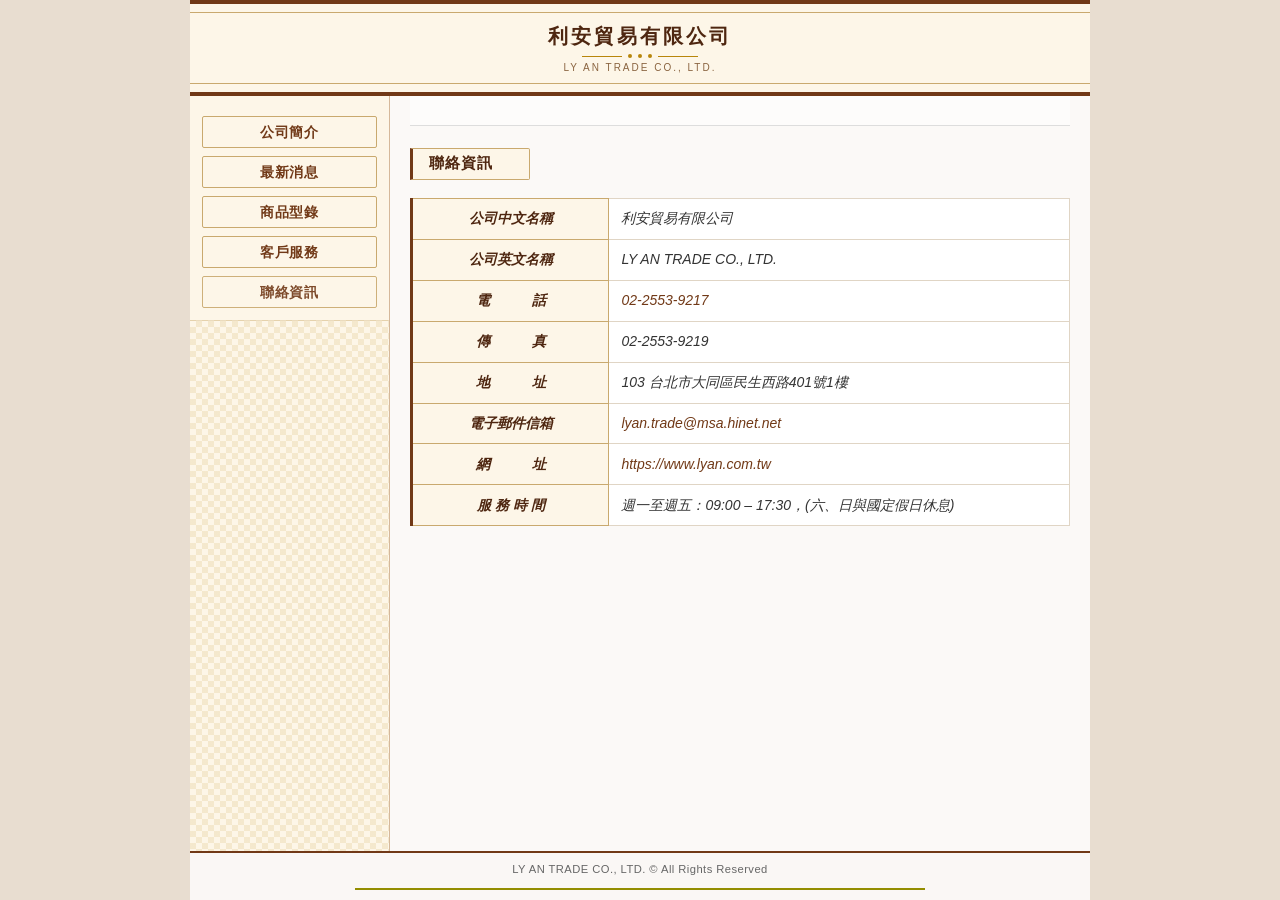
==== addressbook.html @ f28cb5dc "initial deployment" ====
<!DOCTYPE html>
<html lang="zh-Hant">

<head>
  <meta charset="UTF-8">
  <meta name="viewport" content="width=device-width, initial-scale=1.0">
  <meta name="description" content="利安貿易有限公司聯絡資訊：電話 02-2553-9217，地址台北市大同區民生西路401號1樓，電子郵件 lyan.trade@msa.hinet.net。">
  <title>聯絡資訊 - 利安貿易有限公司 LY AN TRADE CO.,LTD.</title>

  <style>
    /* =============================================
       CSS 自訂變數 (Color / Layout Tokens)
    ============================================= */
    :root {
      --color-primary:    #713917;
      --color-primary-dk: #4e2610;
      --color-gold:       #b8860b;
      --color-text:       #333333;
      --color-text-light: #666666;
      --color-white:      #ffffff;
      --color-bg-nav:     #f5ede3;
      --color-th:         #cccccc;
      --color-td:         #eeeeee;
      --color-border:     #713917;

      --font-base: "Microsoft JhengHei", "PingFang TC", "Noto Sans TC", Arial, sans-serif;

      --nav-w:  200px;
      --max-w:  900px;
      --gap:    1.25rem;
    }

    /* =============================================
       Reset & Base
    ============================================= */
    *, *::before, *::after {
      box-sizing: border-box;
      margin: 0;
      padding: 0;
    }

    html {
      font-size: 16px;
      scroll-behavior: smooth;
    }

    body {
      font-family: var(--font-base);
      color: var(--color-text);
      background-color: #e8ddd0;
      min-height: 100vh;
    }

    a {
      color: var(--color-primary);
      text-decoration: none;
    }

    a:hover,
    a:focus-visible {
      text-decoration: underline;
    }

    img {
      display: block;
      max-width: 100%;
      height: auto;
    }

    ul { list-style: none; }

    /* =============================================
       Page Wrapper
    ============================================= */
    .page-wrapper {
      max-width: var(--max-w);
      margin: 0 auto;
      display: flex;
      flex-direction: column;
      min-height: 100vh;
    }

    /* =============================================
       Header
    ============================================= */
    /* =============================================
       Site Header — Style B 米色寬帶雙線金框
    ============================================= */
    .site-header {
      background: #fdf6e8;
      display: flex;
      align-items: center;
      justify-content: center;
      padding: 18px 28px;
      min-height: 96px;
      border-top: 4px solid #713917;
      border-bottom: 4px solid #713917;
      position: relative;
    }

    .site-header::before {
      content: '';
      position: absolute;
      top: 8px;
      left: 0;
      right: 0;
      height: 1px;
      background: #c9a96e;
    }

    .site-header::after {
      content: '';
      position: absolute;
      bottom: 8px;
      left: 0;
      right: 0;
      height: 1px;
      background: #c9a96e;
    }

    .header-inner {
      text-align: center;
      display: flex;
      flex-direction: column;
      gap: 4px;
      align-items: center;
    }

    .site-title-cn {
      font-size: 20px;
      font-weight: 700;
      color: #4e2610;
      letter-spacing: 0.15em;
      margin: 0;
    }

    .title-dot-row {
      display: flex;
      gap: 6px;
      align-items: center;
    }

    .title-dot {
      width: 4px;
      height: 4px;
      border-radius: 50%;
      background: #b8860b;
    }

    .title-line {
      width: 40px;
      height: 0.5px;
      background: #b8860b;
    }

    .site-title-en {
      font-size: 10px;
      font-weight: 400;
      color: #8a6440;
      letter-spacing: 0.2em;
      margin: 0;
    }

    @media (max-width: 540px) {
      .site-title-cn { font-size: 18px; }
    }

    /* =============================================
       Content Wrapper — CSS Grid (nav + main)
    ============================================= */
    .content-wrapper {
      flex: 1;
      display: grid;
      grid-template-columns: var(--nav-w) 1fr;
      grid-template-areas: "nav main";
      background-color: rgba(255, 255, 255, 0.84);
      }

    /* =============================================
       Side Navigation
    ============================================= */
        /* =============================================
       Side Navigation — Style B 金框印章按鈕
    ============================================= */
    .site-nav {
      grid-area: nav;
      padding: 0;
      border-right: 1px solid #d5b89a;
      background: #fdf6e8;
      display: flex;
      flex-direction: column;
      align-self: stretch;
    }

    .site-nav ul {
      padding: 1.25rem 0.75rem 0.75rem;
      display: flex;
      flex-direction: column;
      gap: 0.5rem;
    }

    .site-nav li a {
      display: flex;
      align-items: center;
      justify-content: center;
      height: 32px;
      padding: 0 0.5rem;
      font-size: 0.88rem;
      font-weight: 600;
      color: #713917;
      border: 1px solid #c9a96e;
      border-radius: 2px;
      letter-spacing: 0.05em;
      text-decoration: none;
      transition: background 0.18s, color 0.18s;
    }

    .site-nav li a:hover,
    .site-nav li a:focus-visible {
      background: #713917;
      color: #f5e6c8;
    }
    .site-nav::after {
      content: '';
      flex: 1;
      min-height: 20px;
      border-top: 0.5px solid rgba(201,169,110,.35);
      background-image:
        linear-gradient(45deg, rgba(184,134,11,.12) 25%, transparent 25%),
        linear-gradient(-45deg, rgba(184,134,11,.12) 25%, transparent 25%),
        linear-gradient(45deg, transparent 75%, rgba(184,134,11,.12) 75%),
        linear-gradient(-45deg, transparent 75%, rgba(184,134,11,.12) 75%);
      background-size: 12px 12px;
      background-position: 0 0, 0 6px, 6px -6px, -6px 0;
    }

    /* 目前頁面 active 狀態 */
    .site-nav li a[aria-current="page"] {
      color: var(--color-primary);
      font-weight: 700;
      opacity: 0.9;
    }
    .site-nav li a[aria-current="page"]:hover,
    .site-nav li a[aria-current="page"]:focus-visible { color: #f5e6c8; }

    /* =============================================
       Main Content
    ============================================= */
    .site-main {
      grid-area: main;
      padding: 0 1.25rem 1.5rem;
      min-width: 0;
    }

    /* =============================================
       Ticker（CSS animation 取代 <marquee>）
    ============================================= */
    .ticker-wrap {
      overflow: hidden;
      background-color: rgba(255, 255, 255, 0.55);
      border-bottom: 1px solid #ddd;
      padding: 0.3rem 0;
      margin-bottom: 0.9rem;
    }

    .ticker-track {
      display: inline-block;  /* inline-block 讓 padding-left:100% 相對父元素計算 */
      padding-left: 100%;     /* 100% = .ticker-wrap 寬度 → 文字推到右側螢幕外 */
      white-space: nowrap;
      animation: ticker-scroll 22s linear infinite;
    }

    .ticker-track:hover {
      animation-play-state: paused;
    }

    .ticker-text {
      font-size: 0.88rem;
      color: var(--color-primary);
    }

    @keyframes ticker-scroll {
      0%   { transform: translateX(0); }       /* 從右側螢幕外進入 */
      100% { transform: translateX(-100%); }   /* 完整向左捲出 */
    }

    /* =============================================
       Section: 聯絡資訊
    ============================================= */
    .contact-section {
      padding-top: 0.5rem;
    }

    /* 區塊標題列 */
        /* =============================================
       Section Heading Bar — Style B 米色左棕框標籤
    ============================================= */
    .section-heading-bar {
      display: inline-flex;
      align-items: center;
      height: 32px;
      min-width: 120px;
      padding: 0 1rem;
      margin-bottom: 1.1rem;
      background: #fdf6e8;
      border: 1px solid #c9a96e;
      border-left: 3px solid #713917;
      border-radius: 0 2px 2px 0;
    }

    .section-heading-bar span {
      font-size: 0.95rem;
      font-weight: 700;
      color: #4e2610;
      letter-spacing: 0.06em;
    }

    /* =============================================
       Contact Table
    ============================================= */
    .contact-table {
      width: 100%;
      border-collapse: collapse;
      font-size: 0.875rem;
      line-height: 1.6;
    }

    .contact-table th,
    .contact-table td {
      padding: 0.55rem 0.75rem;
      vertical-align: middle;
    }

    .contact-table th {
      background: #fdf6e8;
      color: #4e2610;
      font-weight: 600;
      text-align: center;
      white-space: nowrap;
      width: 30%;
      border: 1px solid #c9a96e;
      border-left: 3px solid #713917;
    }

    .contact-table td {
      background: #ffffff;
      color: var(--color-text);
      border: 1px solid #e0d5c5;
    }

    .contact-table a {
      color: var(--color-primary);
      word-break: break-all;
    }

    .contact-table a:hover {
      text-decoration: underline;
    }

    /* 電話連結樣式 */
    a[href^="tel:"],
    a[href^="mailto:"] {
      font-weight: 500;
    }

    /* =============================================
       Footer
    ============================================= */
    .site-footer {
      background-color: rgba(255, 255, 255, 0.78);
      border-top: 2px solid var(--color-primary);
      padding: 0.65rem 1rem;
      text-align: center;
    }

    .footer-inner {
      display: flex;
      flex-direction: column;
      align-items: center;
      gap: 0.4rem;
    }

    .footer-copy {
      font-size: 0.7rem;
      color: var(--color-text-light);
      letter-spacing: 0.04em;
    }

    .footer-deco {
      width: 100%;
      max-width: 570px;
      height: 8px;
      background-image: url('./image/imge/1-1.gif');
      background-repeat: no-repeat;
      background-position: center;
      background-size: 570px 8px;
    }

    /* =============================================
       漢堡抽屜 — 桌機預設（隱藏）
       在 ≤540px media 中啟用
    ============================================= */
    .nav-drawer-toggle,
    .nav-drawer-close { display: none; }

    /* 半透明遮罩：JS 加 .active 後顯示 */
    .nav-backdrop {
      display: none;
      position: fixed;
      inset: 0;
      background: rgba(0, 0, 0, .45);
      z-index: 199;
      cursor: pointer;
    }
    .nav-backdrop.active { display: block; }

        /* =============================================
       RWD — Tablet ( ≤ 768px )
    ============================================= */
    @media (max-width: 768px) {
      :root { --nav-w: 160px; }

      .site-nav li a {
        font-size: 0.85rem;
      }

      .contact-table th {
        width: 35%;
        font-size: 0.82rem;
      }

      .contact-table td {
        font-size: 0.82rem;
      }
    }

    /* =============================================
       RWD — Mobile ( ≤ 540px ) — 漢堡抽屜版面
    ============================================= */
    @media (max-width: 540px) {

      /* 內容區：移除 nav 欄，主內容佔滿全寬 */
      .content-wrapper {
        grid-template-columns: 1fr;
        grid-template-areas: "main";
      }

      /* 漢堡按鈕：顯示於 header 右側 */
      .nav-drawer-toggle {
        display: flex;
        align-items: center;
        justify-content: center;
        position: absolute;
        right: .85rem;
        top: 50%;
        transform: translateY(-50%);
        width: 44px; height: 44px;
        font-size: 1.4rem;
        line-height: 1;
        color: #fff;
        background: var(--color-primary);
        border: 2px solid var(--color-primary-dk);
        border-radius: 5px;
        cursor: pointer;
        z-index: 10;
        box-shadow: 0 2px 5px rgba(0,0,0,.22);
      }
      .nav-drawer-toggle:hover,
      .nav-drawer-toggle:focus-visible {
        background: var(--color-primary-dk);
      }

      /* 關閉按鈕 */
      .nav-drawer-close {
        display: flex;
        align-items: center;
        justify-content: flex-end;
        width: 100%;
        padding: .4rem .1rem .75rem;
        font-size: 1.2rem;
        color: var(--color-primary-dk);
        background: none;
        border: none;
        cursor: pointer;
      }
      .nav-drawer-close:hover,
      .nav-drawer-close:focus-visible { color: var(--color-primary); }

      /* Nav → fixed 左側抽屜 */
      .site-nav {
        position: fixed;
        top: 0; left: 0;
        width: 260px;
        height: 100%;
        overflow-y: auto;
        background: #fdf6e8;
        border-right: 2px solid #c9a96e;
        border-bottom: none;
        padding: .5rem .8rem 2.5rem;
        transform: translateX(-100%);
        transition: transform .25s ease;
        z-index: 200;
        box-shadow: 3px 0 18px rgba(0,0,0,.18);
      }
      .site-nav.drawer-open { transform: translateX(0); }

      .site-nav ul {
        flex-direction: column;
        flex-wrap: nowrap;
        gap: 0;
        padding: 0 .25rem;
      }
      #site-nav li a {
        display: flex !important;
        align-items: center;
        height: auto !important;
        min-height: 44px;
        padding: .65rem .85rem !important;
        font-size: .92rem;
        font-weight: 600;
        color: var(--color-primary-dk) !important;
        background-color: transparent !important;
        border: none !important;
        border-radius: 0 !important;
        border-bottom: 1px solid #e2d0b8 !important;
        letter-spacing: .03em;
        text-decoration: none;
        cursor: pointer;
        touch-action: manipulation;
        -webkit-tap-highlight-color: rgba(113,57,23,.15);
      }
      #site-nav li a:hover,
      #site-nav li a:focus-visible {
        background-color: rgba(113,57,23,.08) !important;
        color: var(--color-primary) !important;
      }

      .site-main { padding: .75rem; }

      .section-heading-bar {
        width: 100%;
        justify-content: center;
      }

      /* Contact table 改為區塊堆疊 */
      .contact-table,
      .contact-table thead,
      .contact-table tbody,
      .contact-table tr {
        display: block;
        width: 100%;
      }

      .contact-table tr {
        display: flex;
        flex-direction: column;
        margin-bottom: 0.4rem;
        border: 1px solid #d5d5d5;
        border-radius: 4px;
        overflow: hidden;
      }

      .contact-table th {
        width: 100%;
        text-align: left;
        padding: 0.35rem 0.65rem;
        background-color: #c8c8c8;
        font-size: 0.78rem;
        white-space: normal;
      }

      .contact-table td {
        width: 100%;
        padding: 0.4rem 0.65rem;
        font-size: 0.82rem;
        border: none;
        border-top: 1px solid #d5d5d5;
      }

      .footer-deco {
        background-size: 100% 8px;
        max-width: 100%;
      }
    }

    /* =============================================
       RWD — Small mobile ( ≤ 380px )
    ============================================= */
    @media (max-width: 380px) {
      .site-nav li a {
        height: 34px;
      }
    }

    /* =============================================
       Accessibility & Motion
    ============================================= */
    @media (prefers-reduced-motion: reduce) {
      .ticker-track {
        animation: none;
        padding-left: 0.75rem;
      }
      .ticker-wrap {
        padding: 0.3rem 0;
      }
    }

    :focus-visible {
      outline: 2px solid var(--color-primary);
      outline-offset: 2px;
    }

    @media print {
      body { background: white; }
      .ticker-wrap { display: none; }
      .site-nav li a { background-image: none; border: 1px solid #ccc; }
      .contact-table th { background-color: #eee; }
    }
  </style>
</head>

<body>
  <div class="page-wrapper">

    <!-- ===== Header ===== -->
    <header class="site-header">
      <div class="header-inner">
        <h1 class="site-title-cn">利安貿易有限公司</h1>
        <div class="title-dot-row">
          <div class="title-line"></div>
          <div class="title-dot"></div>
          <div class="title-dot"></div>
          <div class="title-dot"></div>
          <div class="title-line"></div>
        </div>
        <p class="site-title-en">LY AN TRADE CO., LTD.</p>
      <!-- 漢堡按鈕：手機版顯示，桌機隱藏 -->
      <button id="nav-drawer-toggle" class="nav-drawer-toggle"
              aria-label="開啟選單" aria-expanded="false"
              aria-controls="site-nav">&#9776;</button>
    </header>

    <!-- ===== Content Grid (nav + main) ===== -->
    <div class="content-wrapper">

      <!-- Side Navigation -->
      <nav class="site-nav" id="site-nav" aria-label="主選單">
        <!-- 關閉按鈕：手機抽屜內顯示 -->
        <button class="nav-drawer-close" id="nav-drawer-close" aria-label="關閉選單">&#x2715;</button>
        <ul>
          <li><a href="./introduction.html">公司簡介</a></li>
          <li><a href="./whatsnew.html">最新消息</a></li>
          <li><a href="./catalog.html">商品型錄</a></li>
          <li><a href="./branch.html">客戶服務</a></li>
          <li><a href="./addressbook.html" aria-current="page">聯絡資訊</a></li>
        </ul>
      </nav>

      <!-- Main Content -->
      <main class="site-main" id="main-content">

        <!-- Ticker（CSS animation 取代 <marquee>）-->
        <div class="ticker-wrap" aria-label="最新公告" role="marquee">
          <div class="ticker-track">
            <span class="ticker-text">專營進口：鮑魚、干貝、刺參、飯岡屋調味南美貝、花膠魚肚、燕窩、南美貝</span>
          </div>
        </div>

        <!-- 聯絡資訊 Section -->
        <section class="contact-section" aria-labelledby="section-contact">

          <div class="section-heading-bar">
            <span id="section-contact">聯絡資訊</span>
          </div>

          <address>
            <table class="contact-table">
<tbody>
                <tr>
                  <th scope="row">公司中文名稱</th>
                  <td>利安貿易有限公司</td>
                </tr>
                <tr>
                  <th scope="row">公司英文名稱</th>
                  <td>LY AN TRADE CO., LTD.</td>
                </tr>
                <tr>
                  <th scope="row">電　　　話</th>
                  <td><a href="tel:+886225539217">02-2553-9217</a></td>
                </tr>
                <tr>
                  <th scope="row">傳　　　真</th>
                  <td>02-2553-9219</td>
                </tr>
                <tr>
                  <th scope="row">地　　　址</th>
                  <td>103 台北市大同區民生西路401號1樓</td>
                </tr>
                <tr>
                  <th scope="row">電子郵件信箱</th>
                  <td><a href="mailto:lyan.trade@msa.hinet.net">lyan.trade@msa.hinet.net</a></td>
                </tr>
                <tr>
                  <th scope="row">網　　　址</th>
                  <td><a href="https://www.lyan.com.tw" target="_blank" rel="noopener noreferrer">https://www.lyan.com.tw</a></td>
                </tr>
                <tr>
                  <th scope="row">服 務 時 間</th>
                  <td>週一至週五：09:00 – 17:30，(六、日與國定假日休息)</td>
                </tr>
              </tbody>
            </table>
          </address>

        </section>

      </main>
    </div><!-- /.content-wrapper -->

    <!-- ===== Footer ===== -->
    <footer class="site-footer">
      <div class="footer-inner">
        <p class="footer-copy">LY AN TRADE CO., LTD. &copy; All Rights Reserved</p>
        <div class="footer-deco" role="presentation" aria-hidden="true"></div>
      </div>
    </footer>

  </div><!-- /.page-wrapper -->

  <!-- 抽屜半透明遮罩 -->
  <div id="nav-backdrop" class="nav-backdrop" aria-hidden="true"></div>

  <script>
    /* ========================================
       漢堡抽屜 — 開關邏輯（手機版）
    ======================================== */
    (function() {
      var toggle   = document.getElementById('nav-drawer-toggle');
      var closeBtn = document.getElementById('nav-drawer-close');
      var drawer   = document.getElementById('site-nav');
      var backdrop = document.getElementById('nav-backdrop');
      if (!toggle || !drawer) return;

      function openDrawer() {
        drawer.classList.add('drawer-open');
        if (backdrop) backdrop.classList.add('active');
        toggle.innerHTML = '&#x2715;';
        toggle.setAttribute('aria-expanded', 'true');
      }

      function closeDrawer() {
        drawer.classList.remove('drawer-open');
        if (backdrop) backdrop.classList.remove('active');
        toggle.innerHTML = '&#9776;';
        toggle.setAttribute('aria-expanded', 'false');
      }

      toggle.addEventListener('click', function() {
        if (drawer.classList.contains('drawer-open')) closeDrawer();
        else openDrawer();
      });

      if (closeBtn) closeBtn.addEventListener('click', closeDrawer);
      if (backdrop) backdrop.addEventListener('click', closeDrawer);

      document.addEventListener('keydown', function(e) {
        if (e.key === 'Escape' && drawer.classList.contains('drawer-open')) closeDrawer();
      });

      /* touchend 修正：overflow-y:auto 捲軸偵測會消費 touchstart，
         導致 click 不觸發。量測垂直位移 < 10px 視為 tap，直接跳頁。 */
      var _touchStartY = 0;
      drawer.addEventListener('touchstart', function(e) {
        _touchStartY = e.touches[0].clientY;
      }, { passive: true });

      drawer.addEventListener('touchend', function(e) {
        var link = e.target.closest('a[href]');
        if (!link) return;
        var dy = Math.abs(e.changedTouches[0].clientY - _touchStartY);
        if (dy < 10) {
          e.preventDefault();
          window.location.href = link.getAttribute('href');
        }
      });
    }());
  </script>
</body>
</html>
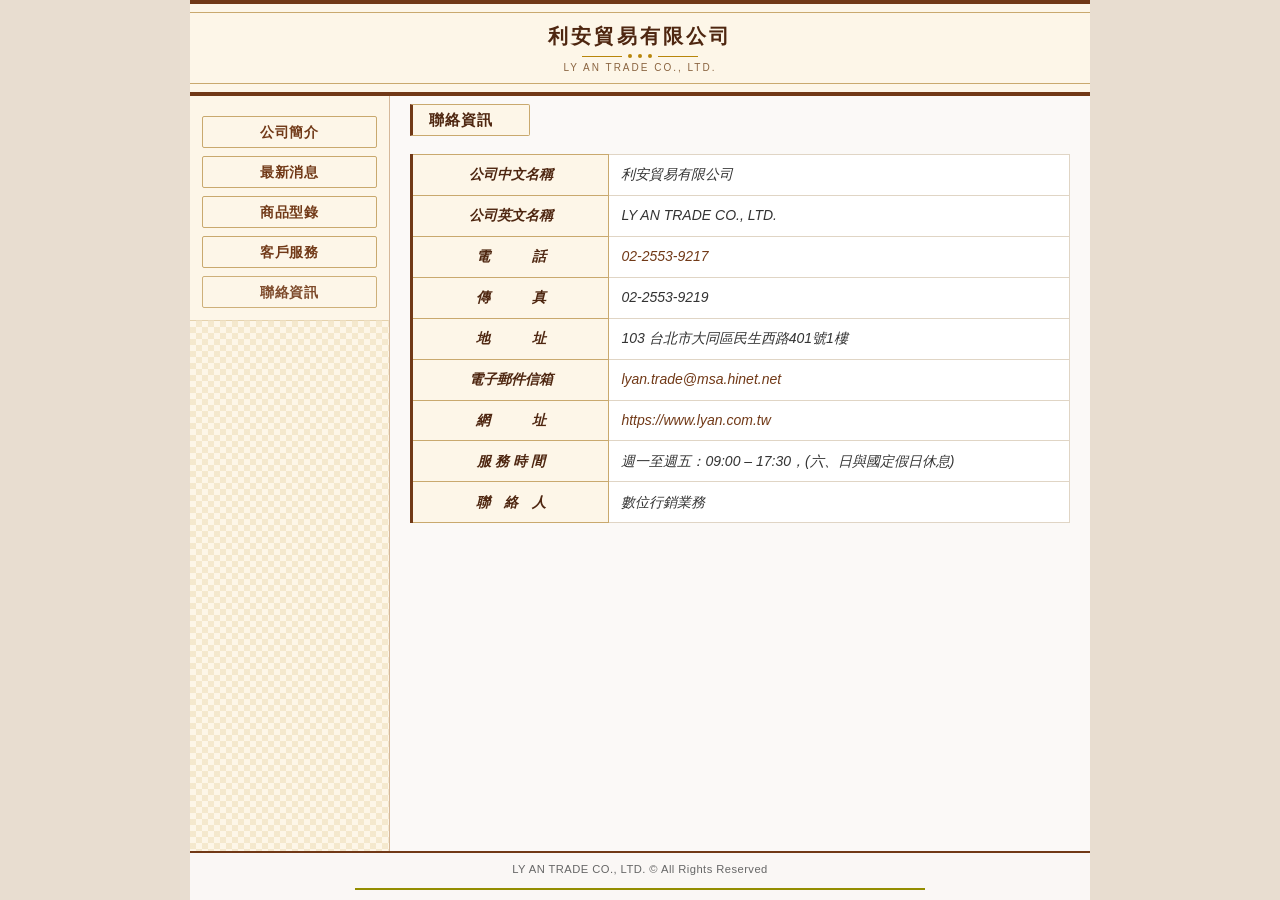
==== commit 3fcf54e9: "SEO & GEO" ====
--- a/addressbook.html
+++ b/addressbook.html
@@ -445,30 +445,40 @@
         grid-template-areas: "main";
       }
 
-      /* 漢堡按鈕：顯示於 header 右側 */
+      /* G1 漢堡按鈕 — 直向米色底 */
       .nav-drawer-toggle {
         display: flex;
+        flex-direction: column;
         align-items: center;
-        justify-content: center;
+        gap: 5px;
         position: absolute;
         right: .85rem;
         top: 50%;
         transform: translateY(-50%);
-        width: 44px; height: 44px;
-        font-size: 1.4rem;
-        line-height: 1;
-        color: #fff;
-        background: var(--color-primary);
-        border: 2px solid var(--color-primary-dk);
-        border-radius: 5px;
+        width: 46px;
+        padding: 7px 8px 6px;
+        background: #fdf6e8;
+        border: 2px solid #713917;
+        border-radius: 4px;
         cursor: pointer;
         z-index: 10;
-        box-shadow: 0 2px 5px rgba(0,0,0,.22);
       }
       .nav-drawer-toggle:hover,
-      .nav-drawer-toggle:focus-visible {
-        background: var(--color-primary-dk);
-      }
+      .nav-drawer-toggle:focus-visible { background: #f5ede3; }
+      .tgl-icon { display: flex; flex-direction: column; gap: 5px; }
+      .tgl-row  { display: flex; align-items: center; gap: 4px; }
+      .tgl-dot  { width: 4px; height: 4px; border-radius: 50%; background: #b8860b; flex-shrink: 0; }
+      .tgl-bar  { height: 2px; background: #713917; border-radius: 1px; }
+      .tgl-divider { display: none; }
+      .tgl-label {
+        font-size: 10px;
+        font-weight: 700;
+        color: #713917;
+        letter-spacing: 0.08em;
+        line-height: 1;
+      }
+      /* 防止標題被按鈕遮蓋 */
+      .site-header { padding-right: 60px; }
 
       /* 關閉按鈕 */
       .nav-drawer-close {
@@ -501,8 +511,9 @@
         transition: transform .25s ease;
         z-index: 200;
         box-shadow: 3px 0 18px rgba(0,0,0,.18);
-      }
-      .site-nav.drawer-open { transform: translateX(0); }
+        pointer-events: none;
+      }
+      .site-nav.drawer-open { transform: translateX(0); pointer-events: auto; }
 
       .site-nav ul {
         flex-direction: column;
@@ -617,6 +628,56 @@
       .contact-table th { background-color: #eee; }
     }
   </style>
+
+  <!-- Open Graph -->
+  <meta property="og:type"        content="website">
+  <meta property="og:locale"      content="zh_TW">
+  <meta property="og:site_name"   content="利安貿易有限公司">
+  <meta property="og:url"         content="https://www.lyan.com.tw/addressbook.html">
+  <meta property="og:title"       content="聯絡資訊 - 利安貿易有限公司">
+  <meta property="og:description" content="利安貿易有限公司聯絡資訊：電話 02-2553-9217，地址台北市大同區民生西路401號1樓，電子郵件 lyan.trade@msa.hinet.net。">
+  <meta property="og:image"       content="https://www.lyan.com.tw/image/imge/logo.gif">
+  <link rel="canonical" href="https://www.lyan.com.tw/addressbook.html">
+  <script type="application/ld+json">
+  {
+    "@context": "https://schema.org",
+    "@type": "LocalBusiness",
+    "name": "利安貿易有限公司",
+    "alternateName": "LY AN TRADE CO., LTD.",
+    "description": "台灣專業海鮮乾貨進口批發商，創立於1990年代初，深耕三十年。專營鮑魚、干貝、刺參、燕窩、花膠、南美貝、蒟蒻粉等頂級食材進口批發，主要服務五星級飯店、中高級餐廳、食品加工廠及食材批發商。",
+    "url": "https://www.lyan.com.tw",
+    "telephone": "+886-2-2553-9217",
+    "faxNumber": "+886-2-2553-9219",
+    "email": "lyan.trade@msa.hinet.net",
+    "address": {
+      "@type": "PostalAddress",
+      "streetAddress": "民生西路 401 號 1 樓",
+      "addressLocality": "大同區",
+      "addressRegion": "台北市",
+      "postalCode": "103",
+      "addressCountry": "TW"
+    },
+    "geo": {
+      "@type": "GeoCoordinates",
+      "latitude": 25.0582,
+      "longitude": 121.5115
+    },
+    "openingHoursSpecification": [
+      {
+        "@type": "OpeningHoursSpecification",
+        "dayOfWeek": ["Monday","Tuesday","Wednesday","Thursday","Friday"],
+        "opens": "09:00",
+        "closes": "17:30"
+      }
+    ],
+    "priceRange": "批發詢價制",
+    "currenciesAccepted": "TWD",
+    "paymentAccepted": "Invoice",
+    "areaServed": "TW",
+    "knowsAbout": ["鮑魚批發進口", "干貝批發進口", "乾海參批發", "燕窩批發", "花膠批發", "南美貝批發", "蒟蒻粉批發", "海鮮乾貨進口"],
+    "sameAs": ["https://www.lyan.com.tw/"]
+  }
+  </script>
 </head>
 
 <body>
@@ -637,7 +698,14 @@
       <!-- 漢堡按鈕：手機版顯示，桌機隱藏 -->
       <button id="nav-drawer-toggle" class="nav-drawer-toggle"
               aria-label="開啟選單" aria-expanded="false"
-              aria-controls="site-nav">&#9776;</button>
+              aria-controls="site-nav">
+        <div class="tgl-icon">
+          <div class="tgl-row"><div class="tgl-dot"></div><div class="tgl-bar" style="width:18px;"></div></div>
+          <div class="tgl-row"><div class="tgl-dot"></div><div class="tgl-bar" style="width:13px;"></div></div>
+          <div class="tgl-row"><div class="tgl-dot"></div><div class="tgl-bar" style="width:18px;"></div></div>
+        </div>
+        <span class="tgl-label">選單</span>
+      </button>
     </header>
 
     <!-- ===== Content Grid (nav + main) ===== -->
@@ -658,13 +726,6 @@
 
       <!-- Main Content -->
       <main class="site-main" id="main-content">
-
-        <!-- Ticker（CSS animation 取代 <marquee>）-->
-        <div class="ticker-wrap" aria-label="最新公告" role="marquee">
-          <div class="ticker-track">
-            <span class="ticker-text">專營進口：鮑魚、干貝、刺參、飯岡屋調味南美貝、花膠魚肚、燕窩、南美貝</span>
-          </div>
-        </div>
 
         <!-- 聯絡資訊 Section -->
         <section class="contact-section" aria-labelledby="section-contact">
@@ -708,6 +769,10 @@
                   <th scope="row">服 務 時 間</th>
                   <td>週一至週五：09:00 – 17:30，(六、日與國定假日休息)</td>
                 </tr>
+                <tr>
+                  <th scope="row">聯　絡　人</th>
+                  <td>數位行銷業務</td>
+                </tr>
               </tbody>
             </table>
           </address>
@@ -744,14 +809,12 @@
       function openDrawer() {
         drawer.classList.add('drawer-open');
         if (backdrop) backdrop.classList.add('active');
-        toggle.innerHTML = '&#x2715;';
         toggle.setAttribute('aria-expanded', 'true');
       }
 
       function closeDrawer() {
         drawer.classList.remove('drawer-open');
         if (backdrop) backdrop.classList.remove('active');
-        toggle.innerHTML = '&#9776;';
         toggle.setAttribute('aria-expanded', 'false');
       }
 
